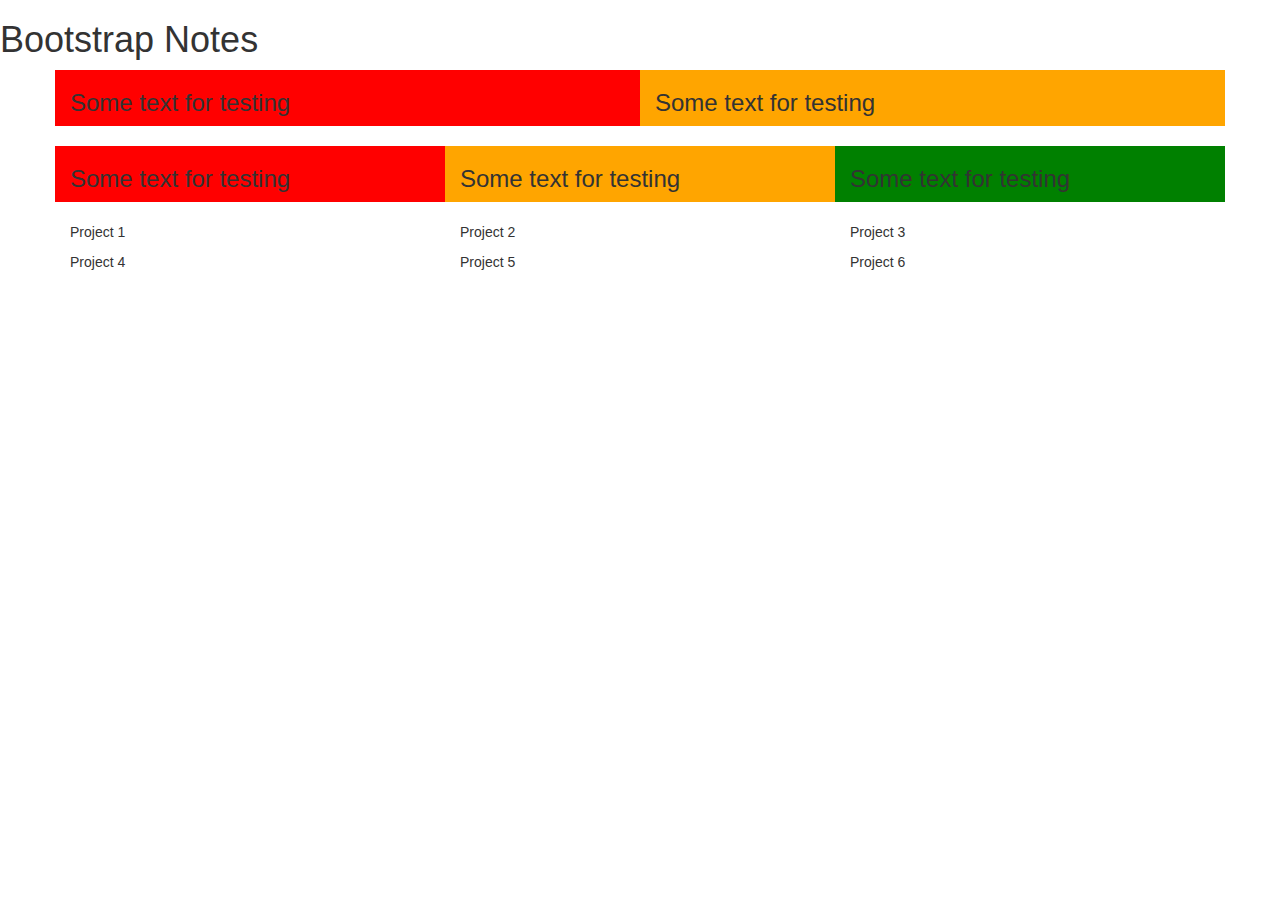
==== views/bootstrap-notes.html @ 0ed55ef8 "added bootstrap-notes.html" ====
<!DOCTYPE html>
<html>
    <head>
        <title>Home</title>
        <link rel="stylesheet" type="text/css" href="../css/main.css">
        <link rel="stylesheet" type="text/css" href="http://fonts.googleapis.com/css?family=Oswald">
        <meta charset="utf-8">
        <meta name="viewport" content="width=device-width, initial-scale=1">
        
        <!-- NOTE: Need these links for bootstrap https://www.bootstrapcdn.com/-->
        <link href="https://maxcdn.bootstrapcdn.com/bootstrap/3.3.6/css/bootstrap.min.css" rel="stylesheet" integrity="sha384-1q8mTJOASx8j1Au+a5WDVnPi2lkFfwwEAa8hDDdjZlpLegxhjVME1fgjWPGmkzs7" crossorigin="anonymous">
        <link rel="stylesheet" href="http://maxcdn.bootstrapcdn.com/bootstrap/3.3.6/css/bootstrap.min.css">
        <script src="https://ajax.googleapis.com/ajax/libs/jquery/1.12.0/jquery.min.js"></script>
        <script src="http://maxcdn.bootstrapcdn.com/bootstrap/3.3.6/js/bootstrap.min.js"></script>
    </head>

    <body>
        <h1>Bootstrap Notes</h1>

        <div class="container">
            <div class="row">
                <div class="col-sm-6" style="background-color: red">
                    <h3>Some text for testing</h3>
                </div>
                <div class="col-sm-6" style="background-color: orange">
                    <h3>Some text for testing</h3>
                </div>
            </div>
        </div>

        <br>

        <div class="container">
            <div class="row">
                <div class="col-sm-4" style="background-color: red">
                    <h3>Some text for testing</h3>
                </div>
                <div class="col-sm-4" style="background-color: orange">
                    <h3>Some text for testing</h3>
                </div>
                <div class="col-sm-4" style="background-color: green">
                    <h3>Some text for testing</h3>
                </div>
            </div>
        </div>
        <br>
        <div class="container">
            <div class="row">
                <div class="col-sm-4" id="red-square">
                    <p>Project 1</p>
                </div>
                <div class="col-sm-4" id="blue-square">
                    <p>Project 2</p>
                </div>
                <div class="col-sm-4" id="orange-square">
                    <p>Project 3</p>
                </div>
            </div>
        </div>

        <div class="container">
            <div class="row">
                <div class="col-sm-4" id="blue-square">
                    <p>Project 4</p>
                </div>
                <div class="col-sm-4" id="orange-square">
                    <p>Project 5</p>
                </div>
                <div class="col-sm-4" id="red-square">
                    <p>Project 6</p>
                </div>
            </div>
        </div>
    </body>
</html>
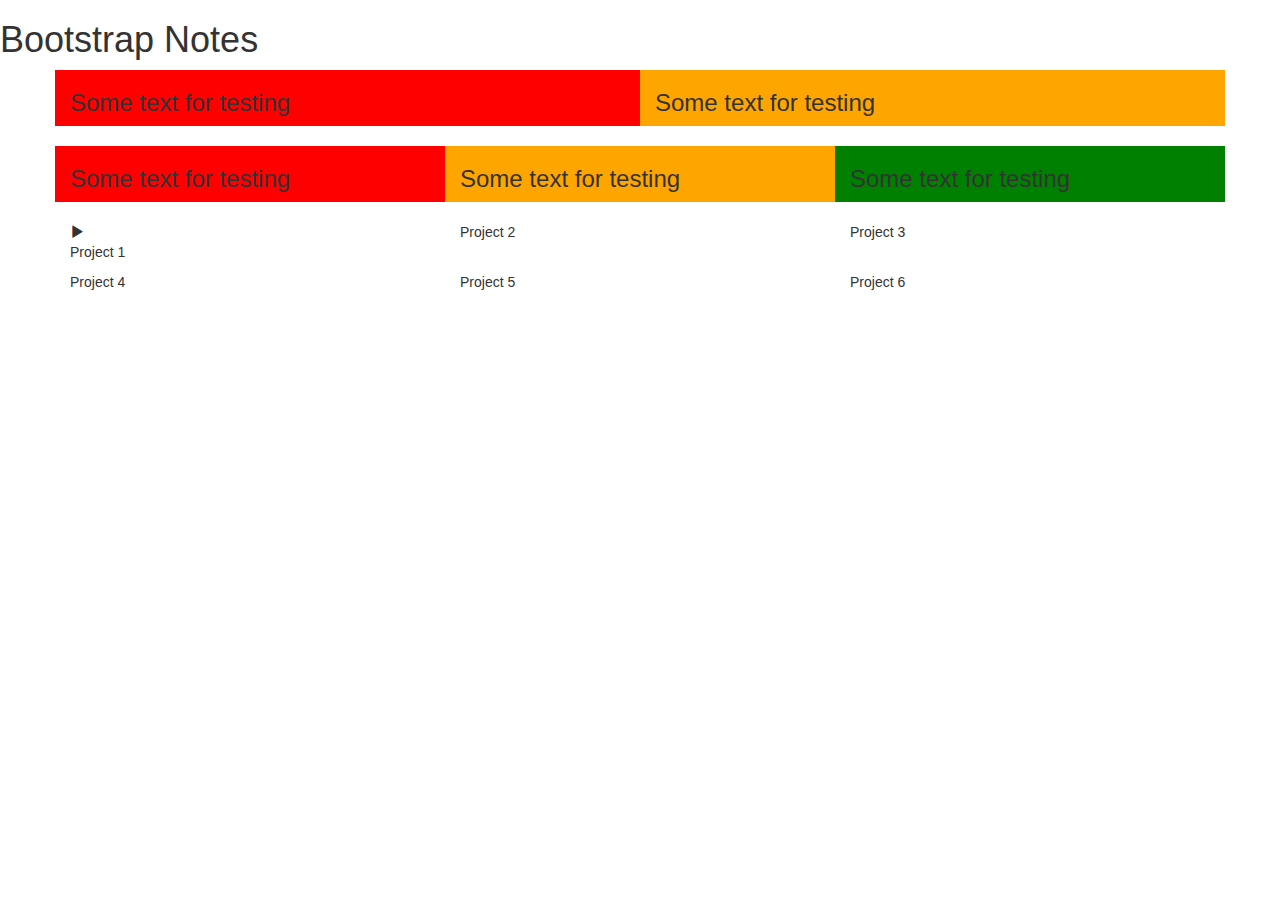
==== commit 3c974931: "updated bootstrap view" ====
--- a/views/bootstrap-notes.html
+++ b/views/bootstrap-notes.html
@@ -47,7 +47,7 @@
         <div class="container">
             <div class="row">
                 <div class="col-sm-4" id="red-square">
-                    <p>Project 1</p>
+                        <span class="glyphicon glyphicon-play"></span><p>Project 1</p>
                 </div>
                 <div class="col-sm-4" id="blue-square">
                     <p>Project 2</p>
